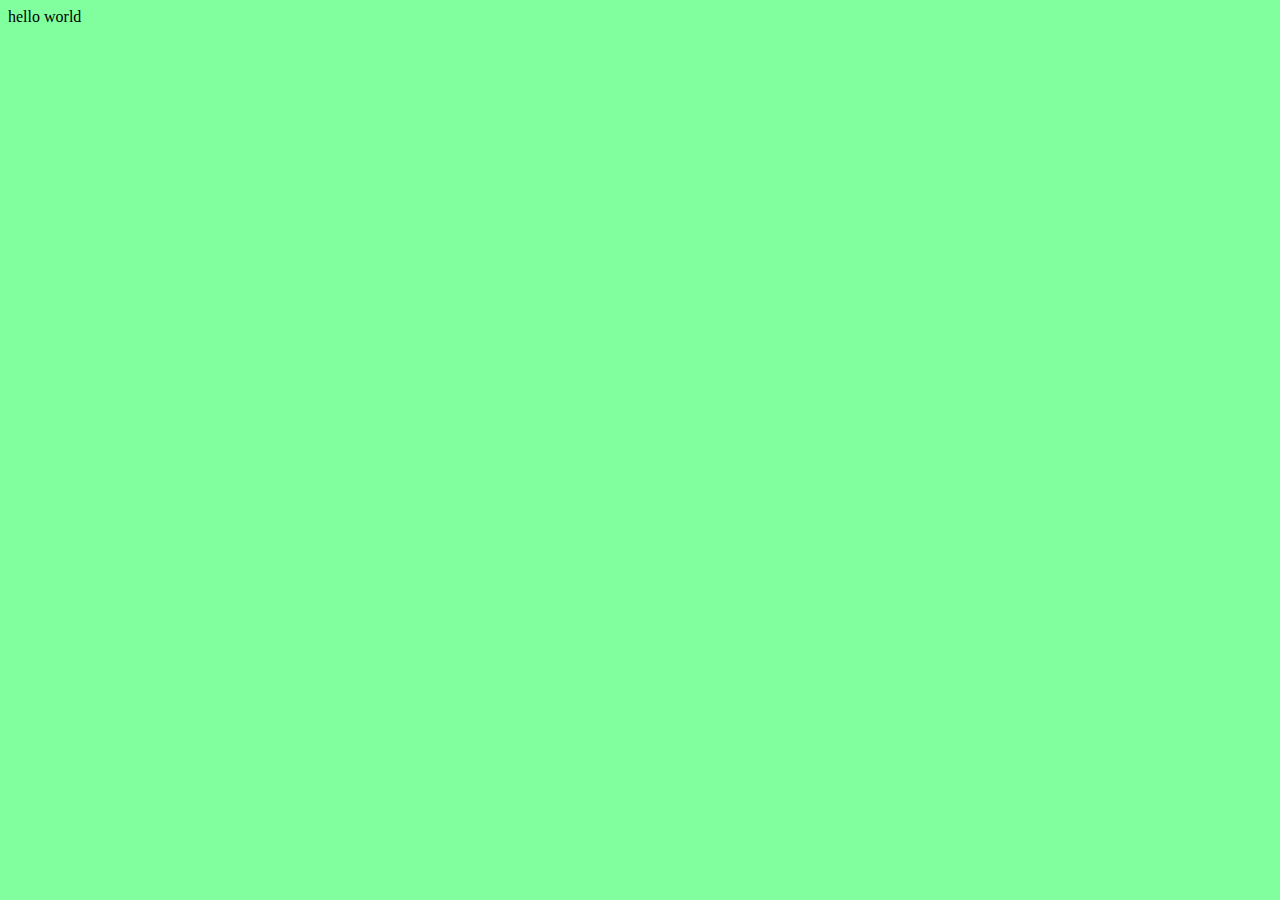
==== index.html @ 961d4231 "initial commit" ====
<!DOCTYPE html>
<html lang="en">
<head>
    <meta charset="UTF-8">
    <meta http-equiv="X-UA-Compatible" content="IE=edge">
    <meta name="viewport" content="width=device-width, initial-scale=1.0">
    <title>OOP Game</title>
    <link rel="stylesheet" href="/css/main.css">
</head>
<body>
    hello world

    <script src="/js/main.js"></script>
</body>
</html>
---- css/main.css ----
body {
    background-color: rgb(129,255,158);
}
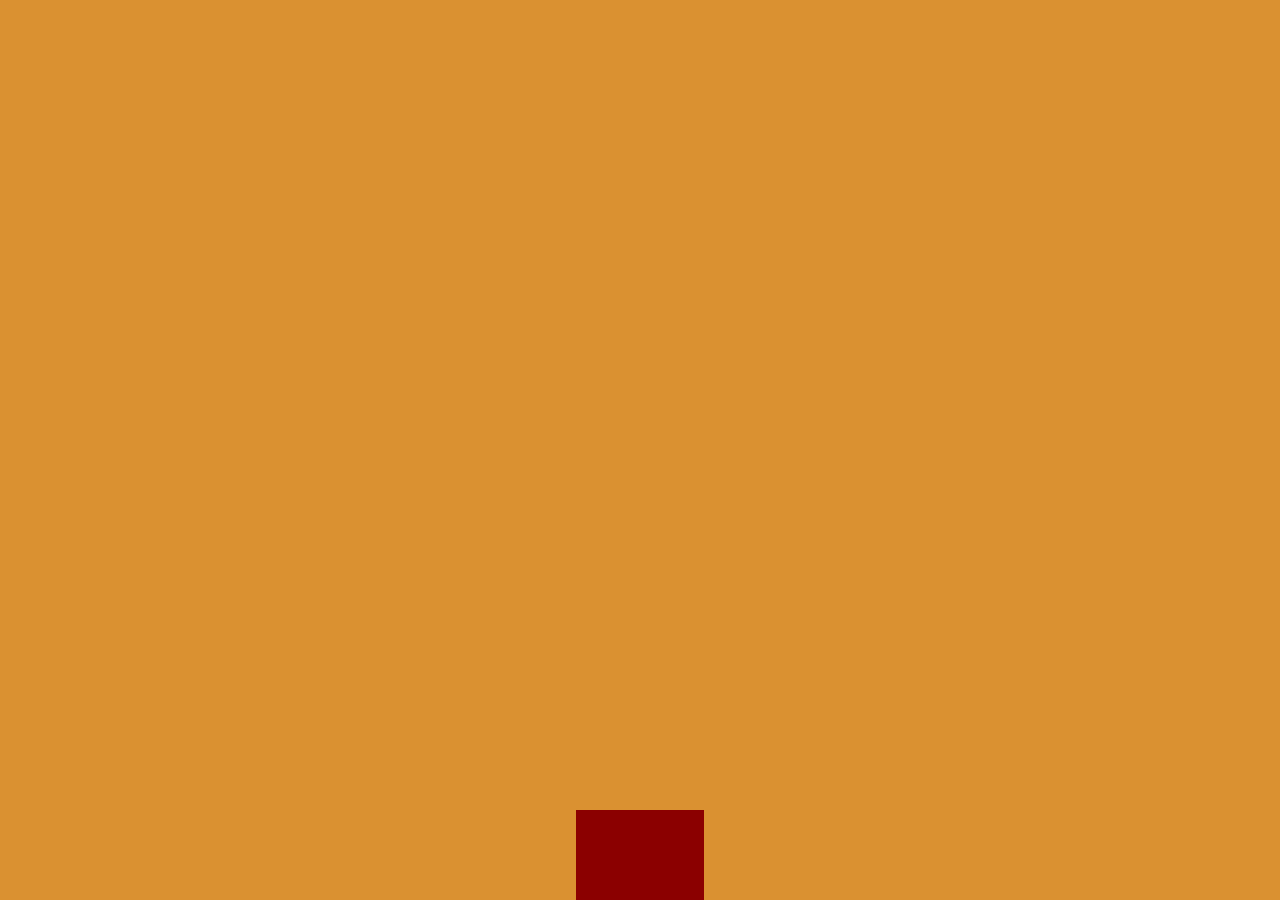
==== commit ef9d8688: "implement functionality to display and move player" ====
--- a/index.html
+++ b/index.html
@@ -8,7 +8,7 @@
     <link rel="stylesheet" href="/css/main.css">
 </head>
 <body>
-    hello world
+    <div id="board"></div>
 
     <script src="/js/main.js"></script>
 </body>
--- a/css/main.css
+++ b/css/main.css
@@ -1,3 +1,19 @@
 body {
-    background-color: rgb(129,255,158);
+    background-color: rgb(255, 255, 255);
+    margin:0;
+    padding:0;
+
+}
+
+#board{
+    position: relative;
+    /*solo definimos la altura porque al ser un div toma el 100% del width*/
+    
+    height: 100vh;
+    background-color: rgb(218, 145, 49);
+    /*margin:15vh;*//* if this is working we use height < 100ch*/
+    
+}
+#player{
+    background-color: darkred;
 }